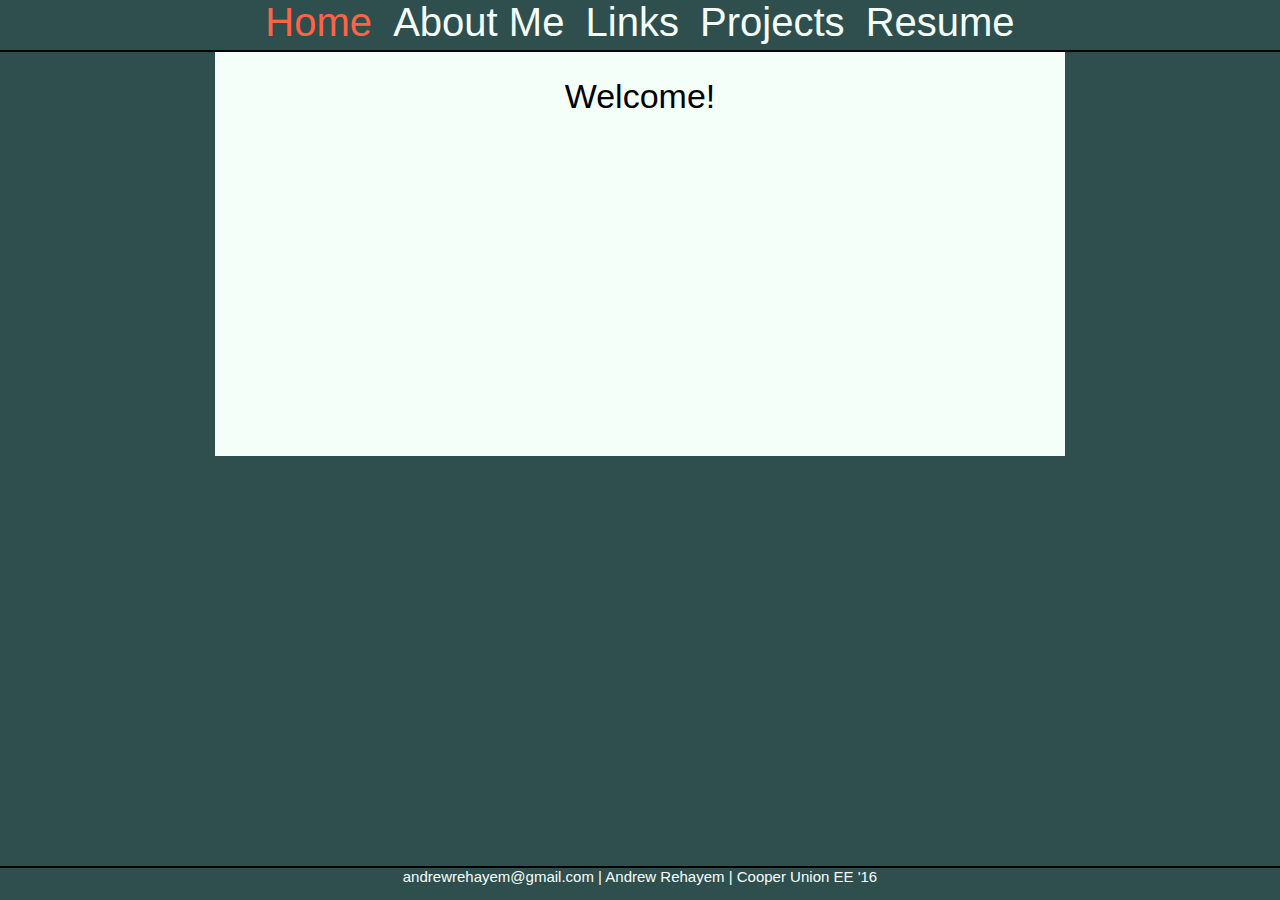
==== index.html @ 9821074e "first arehayem website commit, will this work?" ====
<!DOCTYPE html>
<html>

<head>
  <link rel="shortcut icon" href="/favicon.ico" type="image/x-icon"/>
  <link rel="icon" href="/favicon.ico" type="image/x-icon"/>
  <link type="text/css" rel="stylesheet" href="stylesheet.css"/>
  <title>Rehayem | Home</title>
  <script src="tracking.js"></script>
</head>

<body>
  <div class="wrapper">
  <div id="bar">
    <a href="index.html"><span>Home</span></a>
	<a href="profile.html">About Me</a>
	<a href="resources.html">Links</a>
	<a href="projects.html">Projects</a>
	<a href="arehayem_resume.pdf" target="_blank" title="hire me!">Resume</a>
  </div>
  <div class="content">
  <h1>Welcome!</h1>
  <iframe width="420" height="315" src="//www.youtube.com/embed/xsFJS4I_05E?rel=0" frameborder="0" allowfullscreen></iframe>
  </div>
  <div class="push"></div>
  </div>
  <div class="footer">andrewrehayem@gmail.com | Andrew Rehayem | Cooper Union EE '16</div>
</body>

</html>
---- stylesheet.css ----
* {
	font-family: "HelveticaNeue-Light", "Helvetica Neue Light", "Helvetica Neue", Helvetica, Arial, "Lucida Grande", sans-serif;
	margin: 0;
}

body {
	font-size: 17px;
	margin: 0;
	background-color: mintcream;
	height: 100%;
	overflow-y: scroll;
}

html {
	height: 100%;
}

h1 {
	text-align: center;
}

h1, h2, h3 {
	font-weight: normal;
}

img {
	display: block;
	margin: auto;
}

span {
	color: tomato;
}

iframe {
	display: block;
	margin: auto;
}

a {
	text-decoration: none;
	color: darkslategray;
}

a:hover {
	text-decoration: underline;
}

#bar {
	margin: auto;
	height: 50px;
	width: 100%;
	text-align: center;
	font-size: 40px;
	border-bottom: 2px solid black;
}

#bar a {
	height: 50px;
	display: inline-block;
	padding-left: 5px;
	padding-right: 5px;
	color: mintcream;
}

#bar a:hover {
	text-decoration: none;
	color: tomato;
}

.wrapper {
	min-height: 100%;
	height: auto !important;
	height: 100%;
	margin: 0 auto -2em;
	background: darkslategray;
}

.footer, .push {
	height: 2em;
}

.footer {
	text-align: center;
	font-size: 15px;
	border-top: 2px solid black;
	color: mintcream;
}

.content {
	display: block;
	margin: auto;
	width: 800px;
	background: mintcream;
	padding: 25px;
}
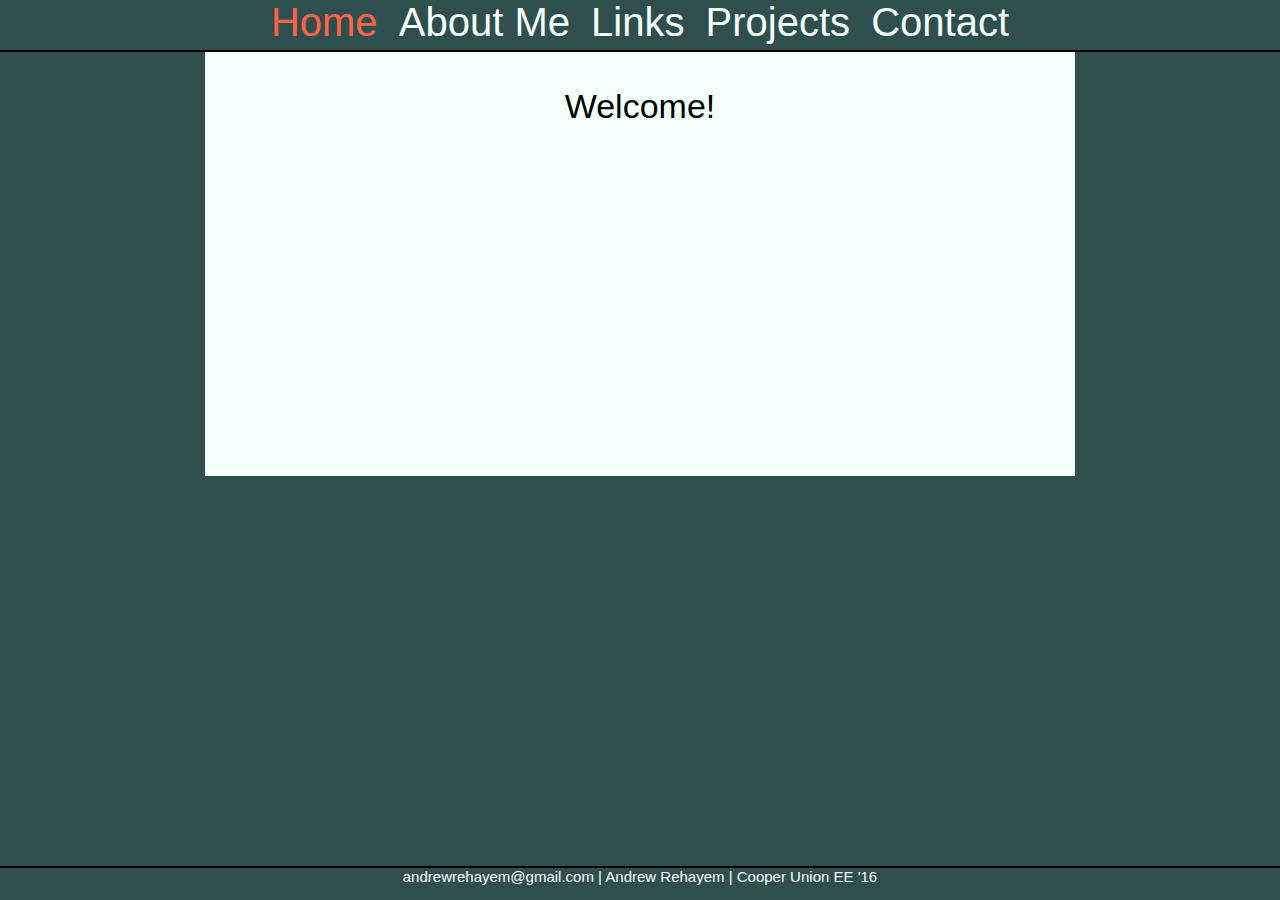
==== commit a58b2db3: "added 'contact' page" ====
--- a/index.html
+++ b/index.html
@@ -2,29 +2,29 @@
 <html>
 
 <head>
-  <link rel="shortcut icon" href="/favicon.ico" type="image/x-icon"/>
-  <link rel="icon" href="/favicon.ico" type="image/x-icon"/>
-  <link type="text/css" rel="stylesheet" href="stylesheet.css"/>
-  <title>Rehayem | Home</title>
-  <script src="tracking.js"></script>
+	<link rel="shortcut icon" href="/favicon.ico" type="image/x-icon"/>
+	<link rel="icon" href="/favicon.ico" type="image/x-icon"/>
+	<link type="text/css" rel="stylesheet" href="stylesheet.css"/>
+	<title>Rehayem | Home</title>
+	<script src="tracking.js"></script>
 </head>
 
 <body>
-  <div class="wrapper">
-  <div id="bar">
-    <a href="index.html"><span>Home</span></a>
-	<a href="profile.html">About Me</a>
-	<a href="resources.html">Links</a>
-	<a href="projects.html">Projects</a>
-	<a href="arehayem_resume.pdf" target="_blank" title="hire me!">Resume</a>
-  </div>
-  <div class="content">
-  <h1>Welcome!</h1>
-  <iframe width="420" height="315" src="//www.youtube.com/embed/xsFJS4I_05E?rel=0" frameborder="0" allowfullscreen></iframe>
-  </div>
-  <div class="push"></div>
-  </div>
-  <div class="footer">andrewrehayem@gmail.com | Andrew Rehayem | Cooper Union EE '16</div>
+	<div class="wrapper">
+	<div id="bar">
+		<a href="index.html"><span>Home</span></a>
+		<a href="profile.html">About Me</a>
+		<a href="resources.html">Links</a>
+		<a href="projects.html">Projects</a>
+		<a href="contact.html">Contact</a>
+	</div>
+	<div class="content">
+	<h1>Welcome!</h1>
+	<iframe width="420" height="315" src="//www.youtube.com/embed/xsFJS4I_05E?rel=0" frameborder="0" allowfullscreen></iframe>
+	</div>
+	<div class="push"></div>
+	</div>
+	<div class="footer">andrewrehayem@gmail.com | Andrew Rehayem | Cooper Union EE '16</div>
 </body>
 
 </html>
--- a/stylesheet.css
+++ b/stylesheet.css
@@ -92,5 +92,20 @@
 	margin: auto;
 	width: 800px;
 	background: mintcream;
-	padding: 25px;
+	padding: 35px;
 }
+
+.content #waldo {
+	margin-left: 1.5em;
+	display:block;
+	width: 200px;
+	float: right;
+}
+
+.content:after {
+	content:'.';
+	visibility:hidden;
+	display:block;
+	height:0;
+	clear:both;	
+}
